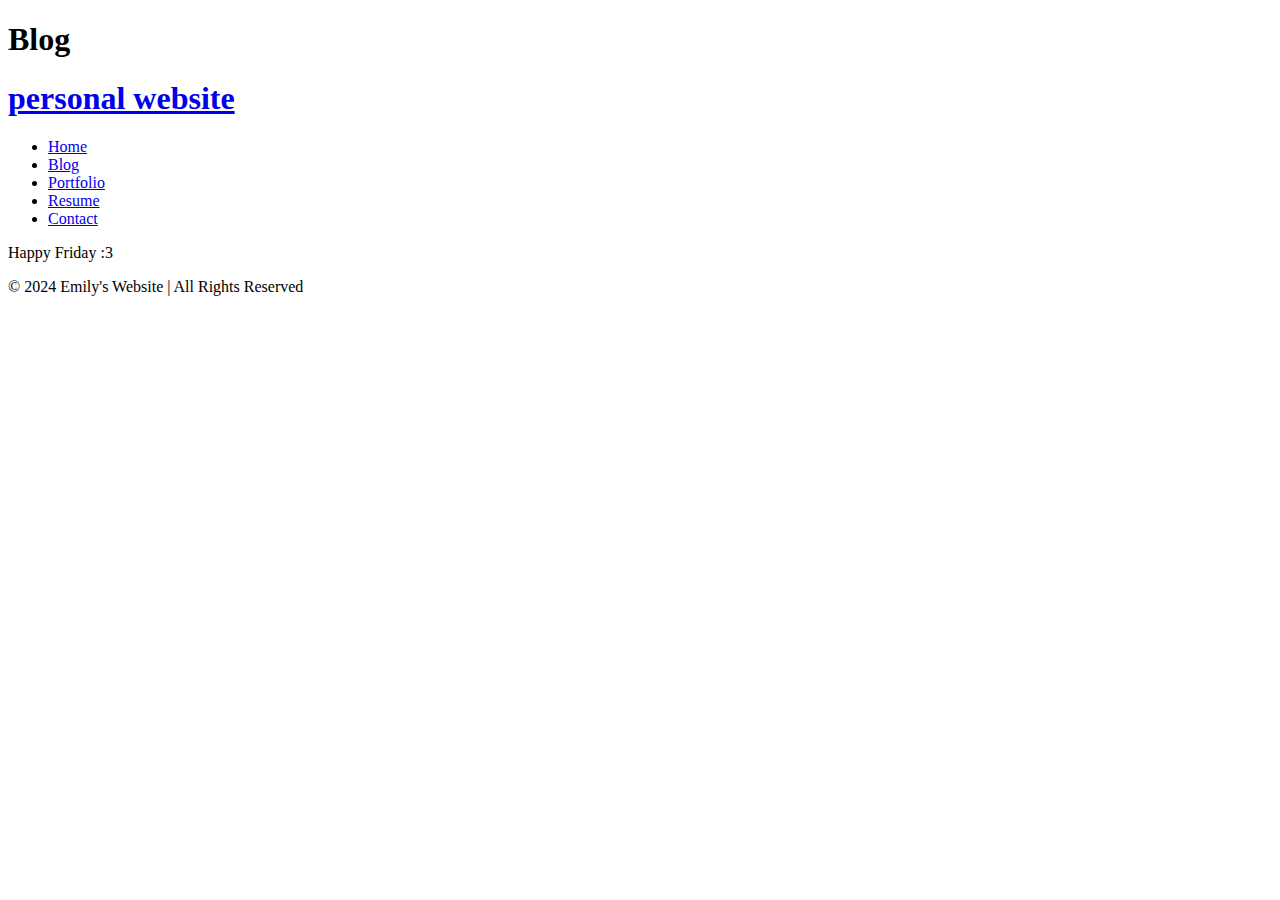
==== blog.html @ f97ebd5f "progress pushed onto this branch (uesd in the past)" ====
<!DOCTYPE html>
<head>
  <title>Emily's blog</title>
</head>
<body>
  <h1 class="page-title">Blog</h1>
  <nav class="navbar">
    <h1 class="logo">
      <a href="index.html">personal website</a>
    </h1>
    <ul class="nav-list">
      <li><a href="index.html">Home</a></li>
      <li><a href="blog.html">Blog</a></li>
      <li><a href="portfolio.html">Portfolio</a></li>
      <li><a href="resume.html">Resume</a></li>
      <li><a href="contact.html">Contact</a></li>
    </ul>
  </nav>
  <main class="page-title"><p>Happy Friday :3</p></main>
  <footer class="footer">© 2024 Emily's Website | All Rights Reserved</footer>
</body>
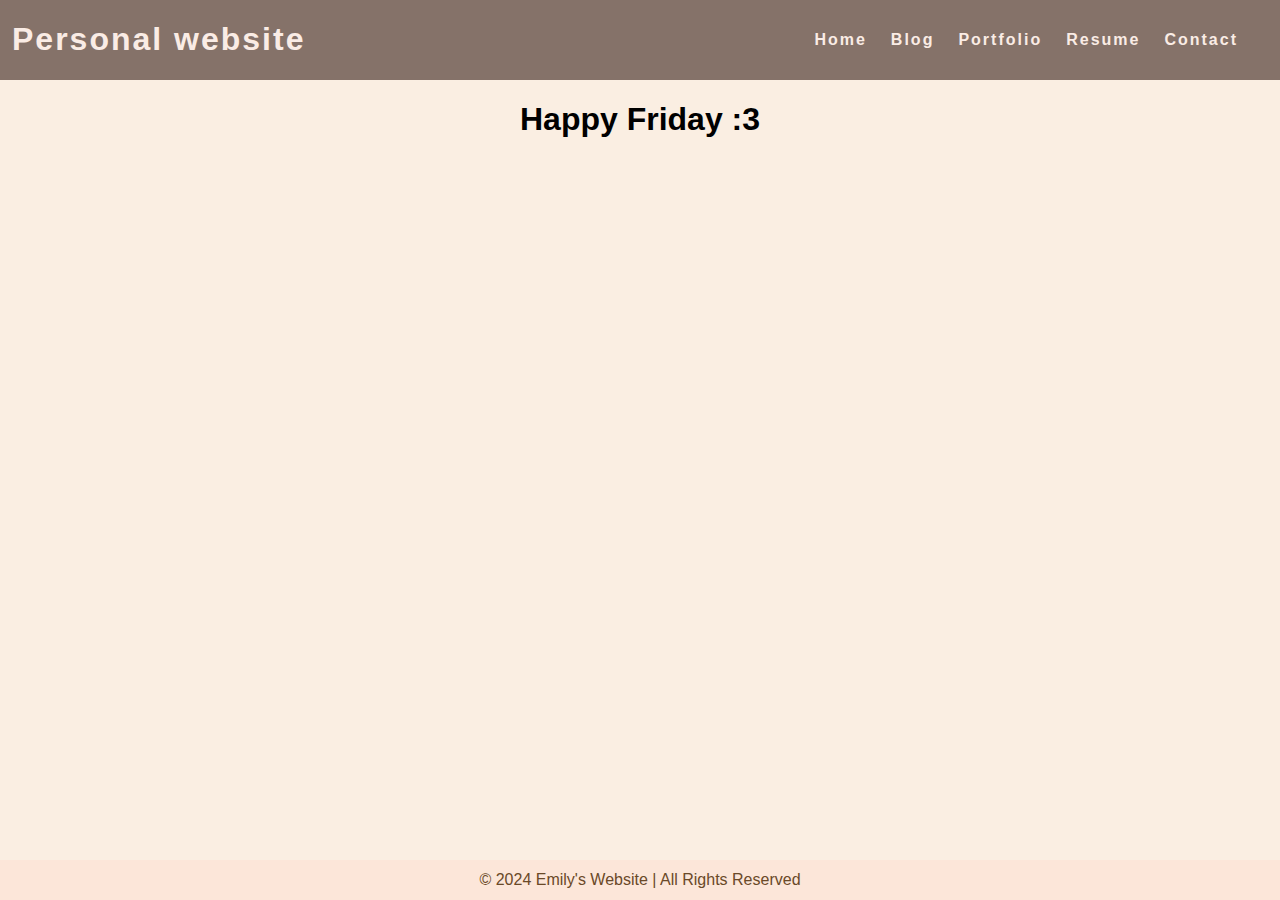
==== commit e2916cd3: "styling" ====
--- a/blog.html
+++ b/blog.html
@@ -1,21 +1,24 @@
 <!DOCTYPE html>
-<head>
-  <title>Emily's blog</title>
-</head>
-<body>
-  <h1 class="page-title">Blog</h1>
-  <nav class="navbar">
-    <h1 class="logo">
-      <a href="index.html">personal website</a>
-    </h1>
-    <ul class="nav-list">
-      <li><a href="index.html">Home</a></li>
-      <li><a href="blog.html">Blog</a></li>
-      <li><a href="portfolio.html">Portfolio</a></li>
-      <li><a href="resume.html">Resume</a></li>
-      <li><a href="contact.html">Contact</a></li>
-    </ul>
-  </nav>
-  <main class="page-title"><p>Happy Friday :3</p></main>
-  <footer class="footer">© 2024 Emily's Website | All Rights Reserved</footer>
-</body>
+<html lang="en">
+  <head>
+    <title>My Blog</title>
+    <link rel="stylesheet" href="styles.css" />
+  </head>
+  <body>
+    <nav class="navbar">
+      <h1 class="logo">
+        <a href="index.html">Personal website</a>
+      </h1>
+      <h1 class="page-title">Blog</h1>
+      <ul class="nav-list">
+        <li><a href="index.html">Home</a></li>
+        <li><a href="blog.html">Blog</a></li>
+        <li><a href="portfolio.html">Portfolio</a></li>
+        <li><a href="resume.html">Resume</a></li>
+        <li><a href="contact.html">Contact</a></li>
+      </ul>
+    </nav>
+    <main class="page-title"><h1>Happy Friday :3</h1></main>
+    <footer class="footer">© 2024 Emily's Website | All Rights Reserved</footer>
+  </body>
+</html>
--- a/styles.css
+++ b/styles.css
@@ -0,0 +1,112 @@
+/* hack4impact */
+
+html {
+  height: 100%;
+  font-family: Verdana, sans-serif;
+}
+
+body {
+  background-color: #faeee2;
+  position: relative;
+  min-height: 100vh;
+  padding: 0;
+  margin: 0;
+}
+
+main {
+  padding: 0 20px 40px 20px;
+  display: flex;
+  flex-direction: column;
+  justify-content: center;
+  align-items: center;
+}
+
+div.about-text {
+  font-size: 1.1em;
+  text-align: center;
+}
+
+.about,
+.about-image img,
+img {
+  display: flex;
+  padding: 10%;
+  flex-direction: column;
+  align-items: center;
+  max-width: 300px;
+}
+
+label {
+  display: block;
+  margin-bottom: 8px;
+  font-weight: bold;
+}
+
+input[type="text"],
+input[type="email"],
+textarea {
+  width: 100%;
+  padding: 10px;
+  margin-bottom: 15px;
+  font-size: 16px;
+  resize: none;
+}
+
+.navbar {
+  position: -webkit-sticky;
+  position: sticky;
+  top: 0;
+  width: 100%;
+  height: 7%;
+  z-index: 10;
+
+  display: flex;
+  justify-content: space-between;
+  align-items: center;
+  text-align: center;
+
+  background-color: rgb(133, 114, 105);
+  color: #857269;
+  padding: 0px 0px;
+}
+
+.nav-list {
+  display: flex;
+  flex-direction: row;
+  position: relative;
+  right: 30px;
+  list-style: none;
+}
+
+.navbar a {
+  color: #faece5;
+  font-weight: bold;
+  margin: 0 12px;
+  text-decoration: none;
+  letter-spacing: 2px;
+}
+
+.nav-list a:hover {
+  color: #faece5;
+  text-decoration: underline;
+}
+
+.nav-list a:active {
+  color: #faece5;
+}
+
+.footer {
+  display: flex;
+  justify-content: center;
+  align-items: center;
+  background-color: #fce6d9;
+  color: #6a4928;
+  position: absolute;
+  bottom: 0;
+  width: 100%;
+  height: 2.5rem;
+}
+
+p {
+  align-items: center;
+}
